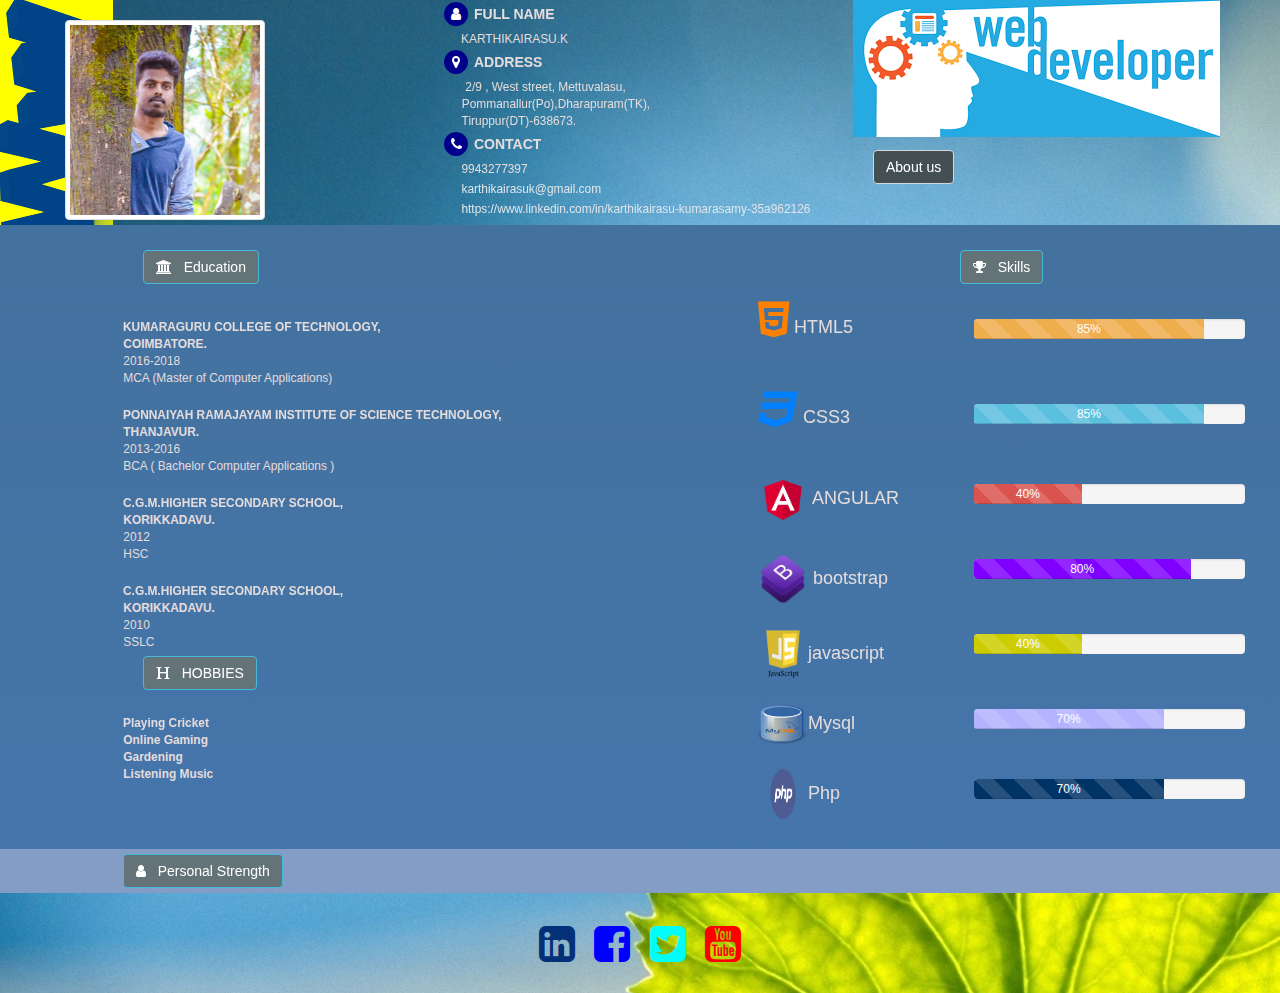
==== index.html @ b7d02fbd "Update index.html" ====
<html>
  <head>
    <meta name="viewport" content="width=device-width, initial-scale=1">
      <title>Resume</title>
	<link href="assets/css/bootstrap.css"  rel="stylesheet">
	<link href="assets/css/font-awesome.css" rel="stylesheet">
	<link href="assets/css/hover.css" rel="stylesheet">
	<script src="./assets/js/jquery.min.js"></script>
	<script src="./assets/js/bootstrap.js"></script>
	<style>
	.background-img{
	    background-image: url(assets/images/5.jpg);
		background-repeat:no-repeat;
		max-height:auto;
	}
	.ab{
	  background-image:url(.jpg);
	}
	.middle{
	   background-image:linear-gradient(to right, rgba(109, 179, 242, .6), rgba(109, 179, 242, .6)), url(assets/images/middle.jpg);
	}
	.top{
	background-image:url(assets/images/top.jpg);
	}
	#hover:hover
	{
	color: red;
	
	}
	.back{
	background-image:url(assets/images/web.jpg);
	height:200px;
	background-repeat:no-repeat;
	}

	 #footer{
	   background-image:url(assets/images/top1.jpg);
	height:100px;
	background-repeat:no-repeat;
	  }
	.hvr-back-pulse {
  display: inline-block;
  vertical-align: middle;
  -webkit-transform: perspective(1px) translateZ(0);
  transform: perspective(1px) translateZ(0);
  box-shadow: 0 0 1px transparent;
  position: relative;
  -webkit-transition-property: color;
  transition-property: color;
  -webkit-transition-duration: 0.5s;
  transition-duration: 0.5s;
  }
     
	 .hvr-back-pulse {
  display: inline-block;
  vertical-align: middle;
  -webkit-transform: perspective(1px) translateZ(0);
  transform: perspective(1px) translateZ(0);
  box-shadow: 0 0 1px transparent;
  overflow: hidden;
  -webkit-transition-duration: 0.5s;
  transition-duration: 0.5s;
  -webkit-transition-property: color, background-color;
  transition-property: color, background-color;
}
.hvr-back-pulse:hover, .hvr-back-pulse:focus, .hvr-back-pulse:active {
  -webkit-animation-name: hvr-back-pulse;
  animation-name: hvr-back-pulse;
  -webkit-animation-duration: 1s;
  animation-duration: 1s;
  -webkit-animation-delay: 0.5s;
  animation-delay: 0.5s;
  -webkit-animation-timing-function: linear;
  animation-timing-function: linear;
  -webkit-animation-iteration-count: infinite;
  animation-iteration-count: infinite;
  background-color: #dcf140;
  background-color: #4ad7e0;
  color: white;
}
     .hvr-underline-from-left {
  display: inline-block;
  vertical-align: middle;
  -webkit-transform: perspective(1px) translateZ(0);
  transform: perspective(1px) translateZ(0);
  box-shadow: 0 0 1px transparent;
  position: relative;
  overflow: hidden;
}
.hvr-underline-from-left:before {
  content: "";
  position: absolute;
  z-index: -1;
  left: 0;
  right: 100%;
  bottom: 0;
  background: #2098D1;
  height: 4px;
  -webkit-transition-property: right;
  transition-property: right;
  -webkit-transition-duration: 0.3s;
  transition-duration: 0.3s;
  -webkit-transition-timing-function: ease-out;
  transition-timing-function: ease-out;
}
.hvr-underline-from-left:hover:before, .hvr-underline-from-left:focus:before, .hvr-underline-from-left:active:before {
  right: 0;
}

.icon-background5 
{
color: darkblue;
}
		  
.icon-image {
    color: white;
}
	</style>
  </head>
   <body  style="color: #e4dcdc;">
     <div class="container-fluid">
	   <div class="row " >
	       <div class="col-sm-12 top " style="background-color: darkgrey;" >
		   <div class="row">

		   <div class="col-sm-4 background-img" >
		   
		    <img src="assets/images/m3.jpg" class="img-thumbnail" style="max-width:200px;height:200px; margin: 20px 0px 5px 50px;">
		   </div>
	          <div class="col-sm-4" style="padding-left:30px">
			  <div class="row "id="hover">
			 <span class="fa-stack fa-1x">
                  <i class="fa fa-circle fa-stack-2x icon-background5"></i>
                  <i class="fa fa-user fa-stack-1x icon-image"></i>
                  </span> <b class="hvr-back-pulse" id="hover">FULL NAME</b>
			     <br>&nbsp;&nbsp;&nbsp;&nbsp;&nbsp;<small id="hover">KARTHIKAIRASU.K</small>
				 </div>
				  <div class="row hvr-back-pulse " id="hover">
				  <span class="fa-stack fa-1x">
                  <i class="fa fa-circle fa-stack-2x icon-background5"></i>
                  <i class="fa fa-map-marker fa-stack-1x icon-image"></i>
                  </span>
				    <b class="hvr-back-pulse" id="hover">ADDRESS</b>
			     <br>&nbsp;&nbsp;&nbsp;&nbsp;&nbsp;
				 <small id="hover">2/9 , West street, Mettuvalasu, <br> 
				 &nbsp;&nbsp;&nbsp;&nbsp;&nbsp; Pommanallur(Po),Dharapuram(TK), <br>
				&nbsp;&nbsp; &nbsp;&nbsp; Tiruppur(DT)-638673. </small>
				 </div>
				 
				 <div class="row hvr-back-pulse">
				  <span class="fa-stack fa-1x">
                  <i class="fa fa-circle fa-stack-2x icon-background5"></i>
                  <i class="fa fa-phone fa-stack-1x icon-image"></i>
                  </span>
				  <b class="hvr-back-pulse"  id="hover">CONTACT</b>
			     <br>&nbsp;&nbsp;&nbsp;&nbsp;&nbsp;<small id="hover">9943277397</small><br>
				     &nbsp;&nbsp;&nbsp;&nbsp; <small><a href="#" style="color: #dfe5ea;">karthikairasuk@gmail.com</a></small><br>
				     &nbsp;&nbsp;&nbsp;&nbsp; <small><a href="https://www.linkedin.com/in/karthikairasu-k-35a962126/" style="color: #dfe5ea;">https://www.linkedin.com/in/karthikairasu-kumarasamy-35a962126</a></small>
				 </div>
				 
				 </div>
				 
			  
			  
			    <div class="col-sm-4 back">
				<button type="button" class="btn btn-info hvr-Underline-From-Left"  data-toggle="modal" data-target="#myabout" style="background-color: #434f52; margin-top: 150px;border-color: #d5d7d8;">About us</button><br>
				<p></p>
				</div>
				
		   </div>
		   </div>
	    </div>		   
	   
		      <div class="row middle" style="margin-top:  0px; padding:20px;"> 
			  
		
					<div class="col-sm-1"></div>
					<div class="col-sm-6">
					  <button type="button" class="btn btn-info hvr-Underline-From-Left" style="background-color: #647377;"
			   data-toggle="modal" data-target="#myeducation"><i class="fa fa-university"></i>&nbsp;&nbsp;&nbsp;Education</button>
			   
			       
				      
        <!-----------------education modal--------------------->
        <div class="modal fade" id="myeducation" role="dialog" >
				   <div class="modal-dialog" style="height: auto;width: auto;">
				      <div class="modal-content" style="background-color: silver;">
				          <div class="modal-header">
						  <button type="button" class="close" data-dismiss="modal">&times;</button>
				           <div class="modal-title"><b style="color:  darkviolet;">Education</b></div>
				          </div>
				      <div class="modal-body"style="overflow: auto;">
					  <table class="table table-bordered" style="color:blue;">
					  <thead>
					       <th>S.No</th>
					       <th>Course</th>
					       <th>Institution</th>
					       <th>University</th>
					       <th>Year Of Passing</th>
						   <th>Percentage Of Marks</th>
					  </thead>
					   <tbody>
					       <tr>
						     <td>1.</td>
						     <td>MCA(Master Of Computer Application)</td>
						     <td>Kumaraguru College of Technology,Coimbatore.</td>
						     <td>Anna University</td>
						     <td>2016-2018</td>
						     <td>83.2%</td>
						   
						   </tr>
						   
						   <tr>
						     <td>2.</td>
						     <td>BCA (Bachelor Of Computer application)</td>
						     <td>Ponnaiyah Ramajayam Institute Of Science And Technology,Thanjavur.</td>
						     <td>Prist University</td>
						     <td>2013-2016</td>
						     <td>82.22%</td>
						   
						   </tr>
						   
						   <tr>
						     <td>3.</td>
						     <td>H.S.S</td>
						     <td>C.G.M. Higher Secondary School, Korikkadavu.</td>
						     <td>State Board of secondary education</td>
						     <td>March 2012</td>
						     <td>76.33%</td>
						   
						   </tr>
						   
						     <tr>
						     <td>4.</td>
						     <td>X Std</td>
						     <td>C.G.M. Higher Secondary School, Korikkadavu.</td>
						     <td>State Board</td>
						     <td>March 2010</td>
						     <td>81.6%</td>
						   
						   </tr>
					   
					   </tbody>
					  
					  </table>
				      
					   
	
				       </div>
					   
					   <div class="modal-footer">
					   <button type="button" class="btn btn-danger" data-dismiss="modal">Close</button>
					   </div>
				     </div>
				    </div>
					</div> 
             <!---------------------------close--------------------->  
			   
			         <div class="row " style="margin-top: 30px;">
					 <small class="hvr-back-pulse"><b id="hover">KUMARAGURU COLLEGE OF TECHNOLOGY,</b></small><br>
                            <small><b>COIMBATORE.</b> </small>	<br>				 
							<small>2016-2018</small><br>						  
					        <small>MCA (Master of Computer Applications)</small> <br>
							</div>
							<br>
					<div class="row">
					      <small class="hvr-back-pulse"><b id="hover">PONNAIYAH RAMAJAYAM INSTITUTE OF SCIENCE TECHNOLOGY,</b></small><br>
                            <small><b>THANJAVUR.</b> </small>	<br>				 
							<small>2013-2016</small><br>						  
					        <small>BCA ( Bachelor Computer Applications )</small> <br>
					
					</div>	
                   <br>
					 <div class="row">
					      <small class="hvr-back-pulse"><b id="hover">C.G.M.HIGHER SECONDARY SCHOOL,</b></small><br>
                            <small><b>KORIKKADAVU.</b> </small>	<br>				 
							<small>2012</small><br>						  
					        <small>HSC</small> <br>
					
					</div>	
					<br>
					<div class="row">
					      <small class="hvr-back-pulse"><b id="hover">C.G.M.HIGHER SECONDARY SCHOOL,</b></small><br>
                            <small><b>KORIKKADAVU.</b> </small>	<br>				 
							<small>2010</small><br>						  
					        <small>SSLC</small> <br>
					
					</div>	
					
					<button type="button" class="btn btn-info hvr-Underline-From-Left" style="background-color: #647377;"
			   data-toggle="modal" data-target="#myhobby"><i class="fa fa-header"></i>&nbsp;&nbsp;&nbsp;HOBBIES</button>
			   
			   <div class="row">
					      <small class="hvr-back-pulse" style="margin-top:20px;"><b>Playing Cricket</b></small><br>
                            <small><b>Online Gaming</b></small>	<br>				 
							<small><b>Gardening</b></small><br>						  
					        <small><b>Listening Music</b></small> <br>
					
					</div>	
							
					</div>
                 					
			  <div class="col-sm-5">
			  
			  <center><button type="button" class="btn btn-info hvr-Underline-From-Left" style="background-color: #647377;"data-toggle="modal" 
			  data-target="#myskills"><i class="fa fa-trophy"></i>&nbsp;&nbsp;&nbsp;Skills</button></center>
			  <div class="row">
			  <div class="col-sm-5">
			  <h4 class="hvr-back-pulse"><i class="fa fa-html5 " style="font-size:40px;color: #ff8000;"></i> HTML5</h4>
			  <br>
			  </div>
			  <div class="col-sm-7">
			  <div class="progress" style="margin-top: 30px;">
			    <div class="progress-bar progress-bar-warning progress-bar-striped active" role="progressbar" aria-valuenow="85"
			    aria-valuemin="0" aria-valuemax="100" style="width:85%">
				85%
			    </div>
                </div>
				<br>
			     </div>
			    </div>
				
				<div class="row">
				<div class="col-sm-5">
				<h4 class="hvr-back-pulse"><i class="fa fa-css3" style="font-size:40px;color: #0080ff;"></i> CSS3</h4>
			  <br>
				</div>
				<div class="col-sm-7">
					<div class="progress" style="margin-top: 25px;">
			    <div class="progress-bar progress-bar-info progress-bar-striped active" role="progressbar" aria-valuenow="85"
			    aria-valuemin="0" aria-valuemax="100" style="width:85%">
				85%
			    </div>
                </div>
				
				<br>
				</div>
				</div>
				
				
				<div class="row">
				<div class="col-sm-5">
				 <h4 class="hvr-back-pulse"><img src="assets/images/a.jpg" height="50px" width="50px" style="font-size:40px;color: blueviolet;"></i> ANGULAR</h4>
			  <br>
				</div>
				<div class="col-sm-7">
				<div class="progress" style="margin-top: 20px;">
			    <div class="progress-bar progress-bar-danger progress-bar-striped active" role="progressbar" aria-valuenow="40"
			    aria-valuemin="0" aria-valuemax="100" style="width:40%;">
				40%
			    </div>
                </div>
				
				<br>
				</div>
				</div>
								
				

				
				<div class="row">
				<div class="col-sm-5">
				<h4 class="hvr-back-pulse"><img src="assets/images/b.jpg" height="50px" width="50px" style="font-size:40px;color: blueviolet;"></i> bootstrap</h4>
			  <br>
				</div>
				<div class="col-sm-7">
				<div class="progress" style="margin-top: 15px;">
			    <div class="progress-bar progress-bar-primary progress-bar-striped active" role="progressbar" aria-valuenow="80"
			    aria-valuemin="0" aria-valuemax="100" style="width:80%; background-color:#8000ff;">
				80%
			    </div>
                </div>
				
				<br>
				</div>
				</div>
				
				
				<div class="row">
				<div class="col-sm-5">
				<h4 class="hvr-back-pulse"><img src="assets/images/javascript.jpg" height="50px" width="50px" style="font-size:40px;color: blueviolet;"></i>javascript</h4>
			  </div>
				
				<div class="col-sm-7">
				<div class="progress" style="margin-top: 15px;">
			    <div class="progress-bar progress-bar-success progress-bar-striped active" role="progressbar" aria-valuenow="40"
			    aria-valuemin="0" aria-valuemax="100" style="width:40%; background-color: #cccc00;">
				40%
			    </div>
                </div>
			    </div>
				</div>
				
				<div class="row">
				<div class="col-sm-5">
				<h4 class="hvr-back-pulse"><img src="assets/images/mysql.jpg" height="50px" width="50px" style="font-size:40px;color: blueviolet;"></i>Mysql</h4>
			  </div>
				
				<div class="col-sm-7">
				<div class="progress" style="margin-top: 20px;">
			    <div class="progress-bar progress-bar-success progress-bar-striped active" role="progressbar" aria-valuenow="70"
			    aria-valuemin="0" aria-valuemax="100" style="width:70%; background-color:#b3b3ff;">
				70%
			    </div>
                </div>
			    </div>
				</div>
				
				<div class="row">
				<div class="col-sm-5">
				<h4 class="hvr-back-pulse"><img src="assets/images/php.png" height="50px" width="50px" style="font-size:40px;color: blueviolet;"></i>Php</h4>
			  </div>
				
				<div class="col-sm-7">
				<div class="progress" style="margin-top: 20px;">
			    <div class="progress-bar progress-bar-success progress-bar-striped active" role="progressbar" aria-valuenow="70"
			    aria-valuemin="0" aria-valuemax="100" style="width:70%; background-color:#003366;">
				70%
			    </div>
                </div>
			    </div>
				</div>
				
				
			  
		  	  </div>
			
		</div>
		    
			                  <div class="row" style="background-color:#839dc6;">
							  
								<div class="col-sm-1"></div>&nbsp;&nbsp;&nbsp;<button type="button" class="btn btn-info hvr-Underline-From-Left" style="background-color: #647377;"
			                   data-toggle="collapse" data-target="#myper"><i class="fa fa-user"></i>&nbsp;&nbsp;&nbsp;Personal Strength</button> </h4>
					             
								  
							   <div id="myper" class="panel-collapse collapse">
							   <div class="col-sm-2"></div>
								<div class="col-sm-4" style="color:white;">
								<p>self confidence</p>
								<p>positive attitude</p>
								<p>good listener</p>
								<p>hard working</p>
								<p>reliability</p>
								</div>
					              <div class="col-sm-2"></div>
								 </div>
								 
						  </div>
								
								
							
			   
			 </div>
			 
		 <div class="row " id="footer">
			  <div class="col-sm-12 text-center" style="margin-top: 30px;">
			  <a href="https://in.linkedin.com/in/karthikairasu-kumarasamy-35a962126"><i class="fa fa-linkedin-square fa-3x" style="color:#033077"></i></a>&nbsp;&nbsp;&nbsp;&nbsp;
			  <a href="https://www.facebook.com/karthick.kumarasamy.7"><i class="fa fa-facebook-square fa-3x" style="color:blue"></i></a>&nbsp;&nbsp;&nbsp;&nbsp;
			   <a href="https://twitter.com/karthikairasu"><i class="fa fa-twitter-square fa-3x" style="color:#02fcf8"></i></a>&nbsp;&nbsp;&nbsp;&nbsp;
			   <a href="https://www.youtube.com/"><i class="fa fa-youtube-square fa-3x" style="color:red"></i></a>
			  </div>
			  
			  </div>
	 </div>
   </body>
</html>

       
	    <div class="modal fade" id="myabout" role="dialog" >
				   <div class="modal-dialog">
				      <div class="modal-content ab">
				          <div class="modal-header">
						  <button type="button" class="close" data-dismiss="modal">&times;</button>
				           <div class="modal-title"><b style="color:  darkviolet;">About Us</b></div>
				          </div>
				      <div class="modal-body" style="color:blue;">
				       <p >web developer</p>
					   <div class="row">
					    <div class="col-sm-6">
						<img src="assets/images/about.jpg" height="300px" width="300px">
						</div>
						 <div class="col-sm-6">
						  <div class="row form-group">
						   <div class="col-sm-4"><label>Name</label></div>
						   <div class="col-sm-8">
						    <input type="text" class="form-control" placeholder="karthikairasu" readonly>
						   </div>
						  </div>
						  
						  <div class="row form-group">
						   <div class="col-sm-4"><label>Mobile</label></div>
						   <div class="col-sm-8">
						    <input type="text" class="form-control" placeholder="9943277397" readonly>
						   </div>
						  </div>
						  
						  <div class="row form-group">
						   <div class="col-sm-4"><label>Email</label></div>
						   <div class="col-sm-8">
						    <input type="email" class="form-control" placeholder="karthikairasuk@gmail.com" readonly>
						   </div>
						  </div>
						  
						  <!--<div class="row form-group text-center">
						  
						   <div class="col-sm-12">
						   <button class="btn btn-success" type="button">Submit</button>
						   </div>
						  </div>-->
						 
						 </div>
					   </div>
				       </div>
					   
					   <div class="modal-footer">
					   <button type="button" class="btn btn-danger" data-dismiss="modal">Close</button>
					   </div>
				     </div>
				    </div>
					</div> 
        
		
        <!-----------------skills modal--------------------->
        <div class="modal fade" id="myskills" role="dialog" >
				   <div class="modal-dialog" style="min-height: auto;min-width: auto;">
				      <div class="modal-content" style="background-color: silver;">
				          <div class="modal-header">
						  <button type="button" class="close" data-dismiss="modal">&times;</button>
				           <div class="modal-title"><b style="color:  darkviolet;">My Skills</b></div>
				          </div>
				      <div class="modal-body" style="color:blue;">
				       <p><b style="color: black;">Areas of Interest &nbsp;&nbsp; :</b> &nbsp;&nbsp;&nbsp; &nbsp;<label><i>Web development</i></label></p> 
						<p><b style="color:black;">Programming and <br>Script Languages &nbsp; :</b>  &nbsp;&nbsp;&nbsp;<label><i>HTML,CSS,Bootstrap,Angular,
						Javascript,MySql,Php</i></label></p>
				       </div>
					   
					   <div class="modal-footer">
					   <button type="button" class="btn btn-danger" data-dismiss="modal">Close</button>
					   </div>
				     </div>
				    </div>
					</div> 
             <!---------------------------close--------------------->  
			 
			    <!-----------------hobbies modal--------------------->
        <div class="modal fade" id="myhobby" role="dialog" >
				   <div class="modal-dialog" style="min-height: auto;min-width: auto;">
				      <div class="modal-content" style="background-color: silver;">
				          <div class="modal-header">
						  <button type="button" class="close" data-dismiss="modal">&times;</button>
				           <div class="modal-title"><b style="color:  darkviolet;">Hobbies</b></div>
				          </div>
				      <div class="modal-body" style="color:blue;">
				        <p>&nbsp;Playing Cricket</p>
				        <p>&nbsp;Online Gaming</p>
				        <p>&nbsp;Gardening</p>
				        <p>&nbsp;Listening Music</p>
				       </div>
					   
					   <div class="modal-footer">
					   <button type="button" class="btn btn-danger" data-dismiss="modal">Close</button>
					   </div>
				     </div>
				    </div>
					</div> 
             <!---------------------------close--------------------->
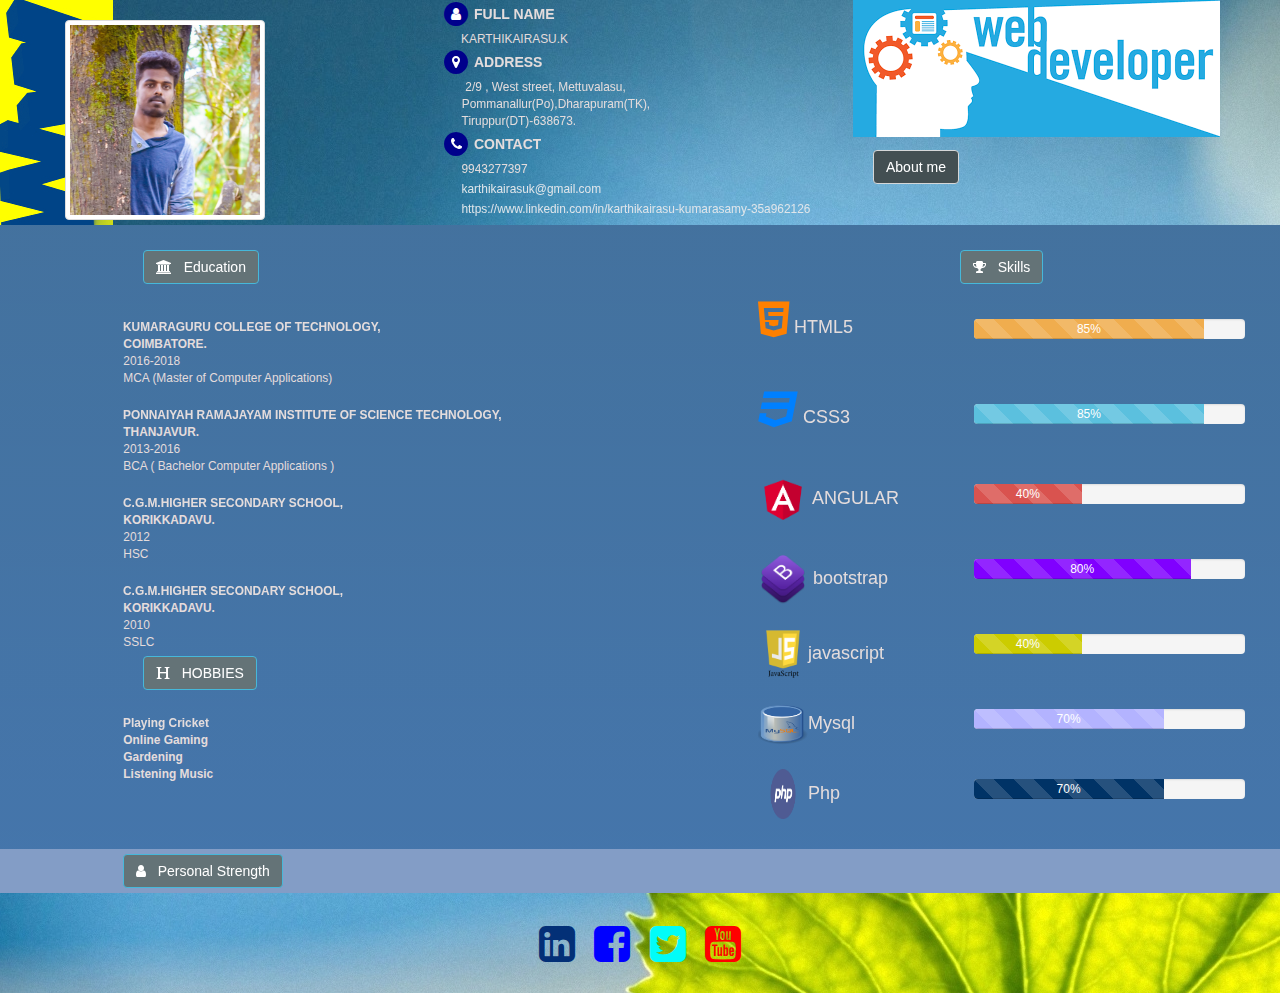
==== commit 8d1794dd: "change to about me" ====
--- a/index.html
+++ b/index.html
@@ -163,7 +163,7 @@
 			  
 			  
 			    <div class="col-sm-4 back">
-				<button type="button" class="btn btn-info hvr-Underline-From-Left"  data-toggle="modal" data-target="#myabout" style="background-color: #434f52; margin-top: 150px;border-color: #d5d7d8;">About us</button><br>
+				<button type="button" class="btn btn-info hvr-Underline-From-Left"  data-toggle="modal" data-target="#myabout" style="background-color: #434f52; margin-top: 150px;border-color: #d5d7d8;">About me</button><br>
 				<p></p>
 				</div>
 				
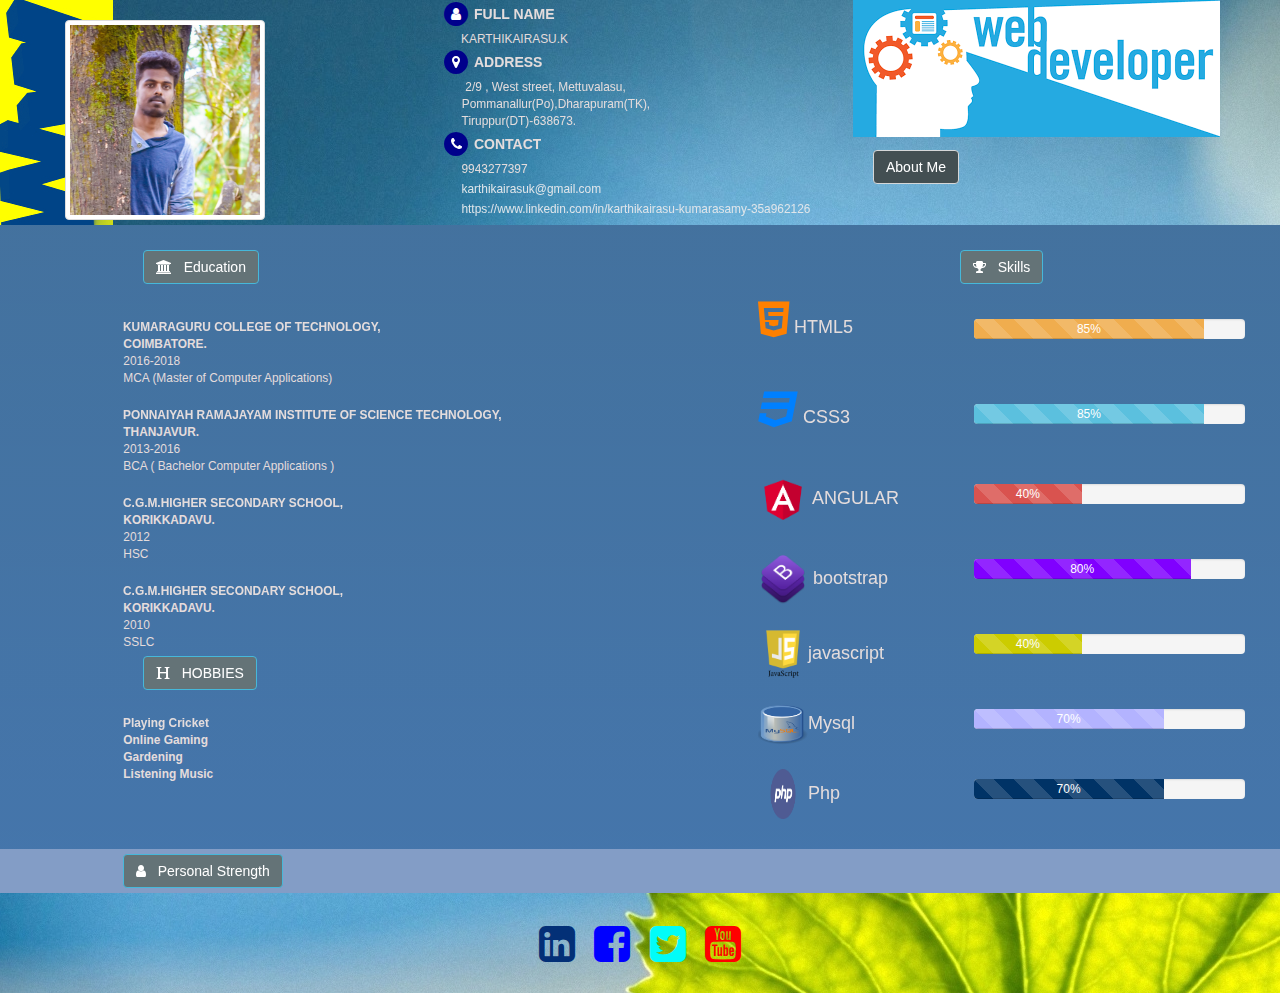
==== commit 035fe490: "change image full screen option" ====
--- a/index.html
+++ b/index.html
@@ -124,9 +124,10 @@
 		   <div class="row">
 
 		   <div class="col-sm-4 background-img" >
-		   
+		    <a href="assets/images/m3.jpg" height="100%" width="100%">
 		    <img src="assets/images/m3.jpg" class="img-thumbnail" style="max-width:200px;height:200px; margin: 20px 0px 5px 50px;">
-		   </div>
+		     </a>
+	            </div>
 	          <div class="col-sm-4" style="padding-left:30px">
 			  <div class="row "id="hover">
 			 <span class="fa-stack fa-1x">
@@ -163,7 +164,7 @@
 			  
 			  
 			    <div class="col-sm-4 back">
-				<button type="button" class="btn btn-info hvr-Underline-From-Left"  data-toggle="modal" data-target="#myabout" style="background-color: #434f52; margin-top: 150px;border-color: #d5d7d8;">About me</button><br>
+				<button type="button" class="btn btn-info hvr-Underline-From-Left"  data-toggle="modal" data-target="#myabout" style="background-color: #434f52; margin-top: 150px;border-color: #d5d7d8;">About Me</button><br>
 				<p></p>
 				</div>
 				
@@ -471,7 +472,7 @@
 				      <div class="modal-content ab">
 				          <div class="modal-header">
 						  <button type="button" class="close" data-dismiss="modal">&times;</button>
-				           <div class="modal-title"><b style="color:  darkviolet;">About Us</b></div>
+				           <div class="modal-title"><b style="color:  darkviolet;">About Me</b></div>
 				          </div>
 				      <div class="modal-body" style="color:blue;">
 				       <p >web developer</p>
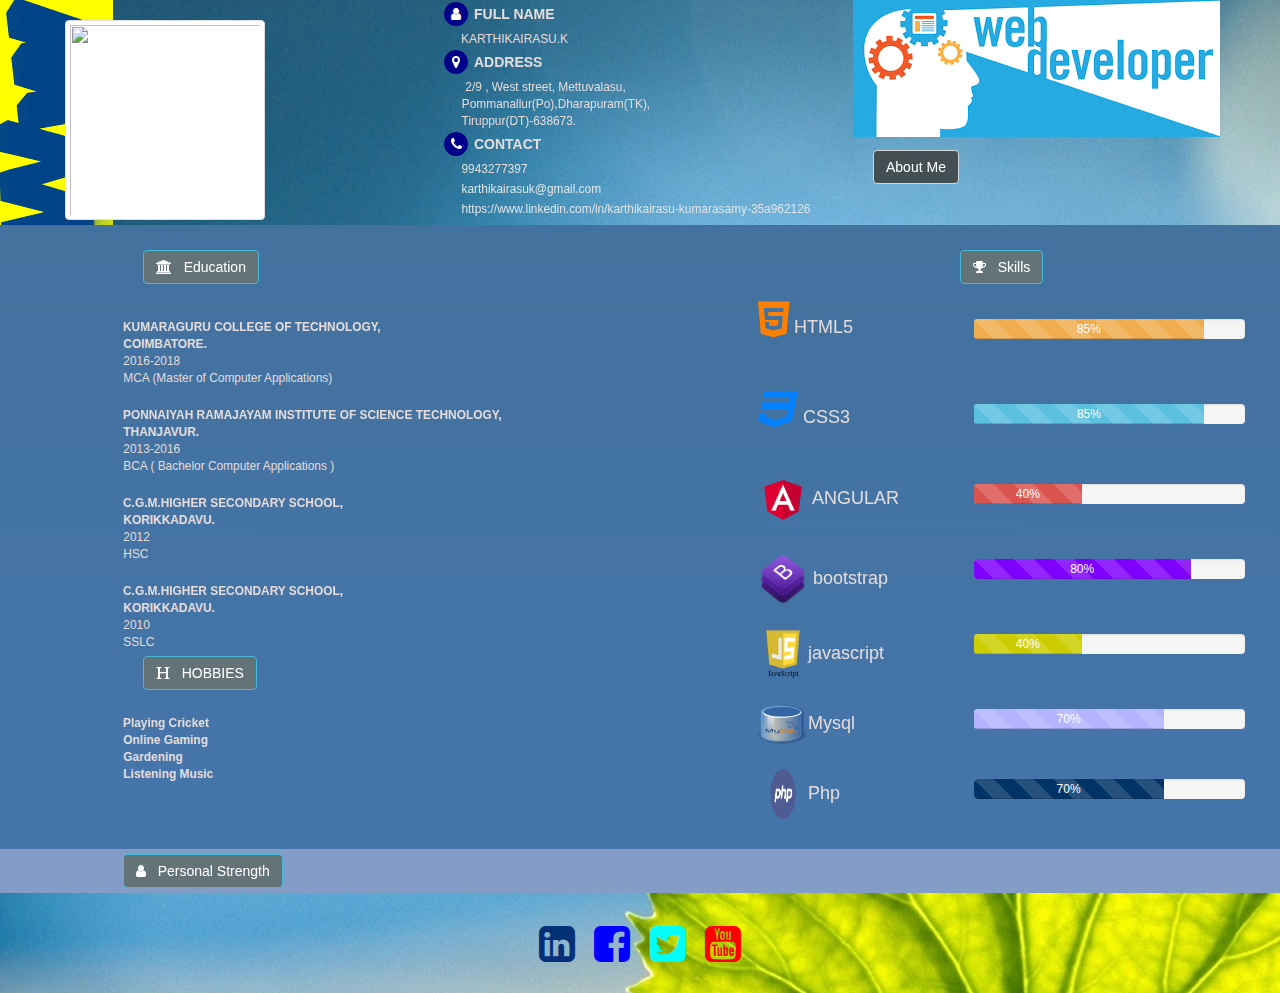
==== commit c0f7f72d: "change photo" ====
--- a/index.html
+++ b/index.html
@@ -125,7 +125,7 @@
 
 		   <div class="col-sm-4 background-img" >
 		    <a href="assets/images/m3.jpg" height="100%" width="100%">
-		    <img src="assets/images/m3.jpg" class="img-thumbnail" style="max-width:200px;height:200px; margin: 20px 0px 5px 50px;">
+		    <img src="assets/images/m4.jpg" class="img-thumbnail" style="max-width:200px;height:200px; margin: 20px 0px 5px 50px;">
 		     </a>
 	            </div>
 	          <div class="col-sm-4" style="padding-left:30px">
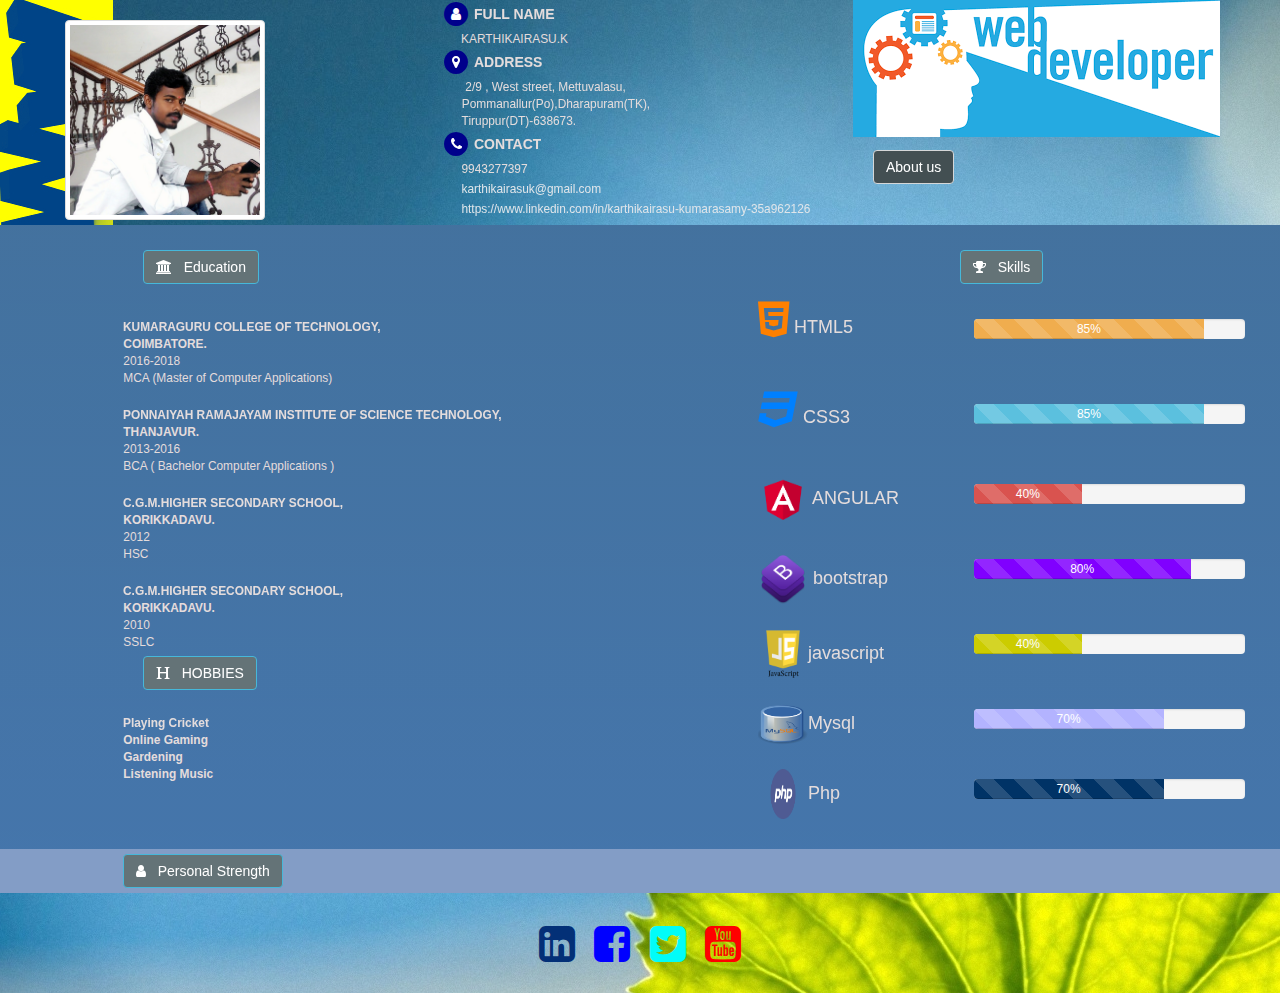
==== commit 39fb38d1: "image push" ====
--- a/index.html
+++ b/index.html
@@ -124,10 +124,9 @@
 		   <div class="row">
 
 		   <div class="col-sm-4 background-img" >
-		    <a href="assets/images/m3.jpg" height="100%" width="100%">
+		   
 		    <img src="assets/images/m4.jpg" class="img-thumbnail" style="max-width:200px;height:200px; margin: 20px 0px 5px 50px;">
-		     </a>
-	            </div>
+		   </div>
 	          <div class="col-sm-4" style="padding-left:30px">
 			  <div class="row "id="hover">
 			 <span class="fa-stack fa-1x">
@@ -156,7 +155,7 @@
 				  <b class="hvr-back-pulse"  id="hover">CONTACT</b>
 			     <br>&nbsp;&nbsp;&nbsp;&nbsp;&nbsp;<small id="hover">9943277397</small><br>
 				     &nbsp;&nbsp;&nbsp;&nbsp; <small><a href="#" style="color: #dfe5ea;">karthikairasuk@gmail.com</a></small><br>
-				     &nbsp;&nbsp;&nbsp;&nbsp; <small><a href="https://www.linkedin.com/in/karthikairasu-k-35a962126/" style="color: #dfe5ea;">https://www.linkedin.com/in/karthikairasu-kumarasamy-35a962126</a></small>
+				     &nbsp;&nbsp;&nbsp;&nbsp; <small><a href="#" style="color: #dfe5ea;">https://www.linkedin.com/in/karthikairasu-kumarasamy-35a962126</a></small>
 				 </div>
 				 
 				 </div>
@@ -164,7 +163,7 @@
 			  
 			  
 			    <div class="col-sm-4 back">
-				<button type="button" class="btn btn-info hvr-Underline-From-Left"  data-toggle="modal" data-target="#myabout" style="background-color: #434f52; margin-top: 150px;border-color: #d5d7d8;">About Me</button><br>
+				<button type="button" class="btn btn-info hvr-Underline-From-Left"  data-toggle="modal" data-target="#myabout" style="background-color: #434f52; margin-top: 150px;border-color: #d5d7d8;">About us</button><br>
 				<p></p>
 				</div>
 				
@@ -472,7 +471,7 @@
 				      <div class="modal-content ab">
 				          <div class="modal-header">
 						  <button type="button" class="close" data-dismiss="modal">&times;</button>
-				           <div class="modal-title"><b style="color:  darkviolet;">About Me</b></div>
+				           <div class="modal-title"><b style="color:  darkviolet;">About Us</b></div>
 				          </div>
 				      <div class="modal-body" style="color:blue;">
 				       <p >web developer</p>
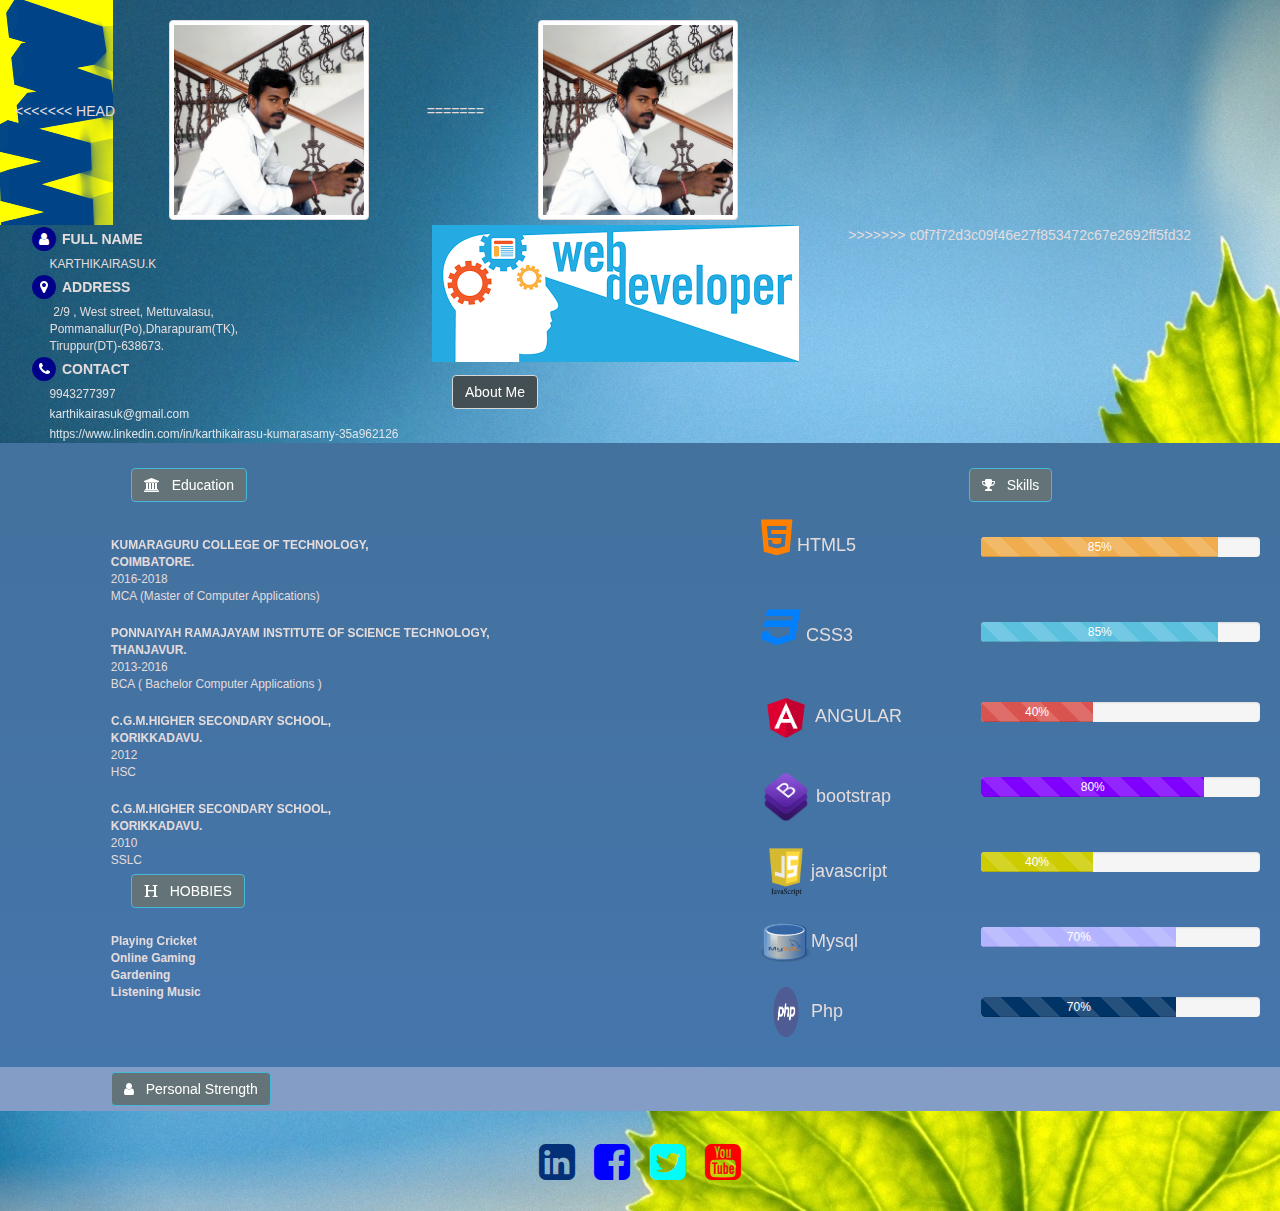
==== commit b233d111: "Merge branch 'master' of https://github.com/karthikairasu/resume.github.io" ====
--- a/index.html
+++ b/index.html
@@ -124,9 +124,16 @@
 		   <div class="row">
 
 		   <div class="col-sm-4 background-img" >
+<<<<<<< HEAD
 		   
 		    <img src="assets/images/m4.jpg" class="img-thumbnail" style="max-width:200px;height:200px; margin: 20px 0px 5px 50px;">
 		   </div>
+=======
+		    <a href="assets/images/m3.jpg" height="100%" width="100%">
+		    <img src="assets/images/m4.jpg" class="img-thumbnail" style="max-width:200px;height:200px; margin: 20px 0px 5px 50px;">
+		     </a>
+	            </div>
+>>>>>>> c0f7f72d3c09f46e27f853472c67e2692ff5fd32
 	          <div class="col-sm-4" style="padding-left:30px">
 			  <div class="row "id="hover">
 			 <span class="fa-stack fa-1x">
@@ -155,7 +162,7 @@
 				  <b class="hvr-back-pulse"  id="hover">CONTACT</b>
 			     <br>&nbsp;&nbsp;&nbsp;&nbsp;&nbsp;<small id="hover">9943277397</small><br>
 				     &nbsp;&nbsp;&nbsp;&nbsp; <small><a href="#" style="color: #dfe5ea;">karthikairasuk@gmail.com</a></small><br>
-				     &nbsp;&nbsp;&nbsp;&nbsp; <small><a href="#" style="color: #dfe5ea;">https://www.linkedin.com/in/karthikairasu-kumarasamy-35a962126</a></small>
+				     &nbsp;&nbsp;&nbsp;&nbsp; <small><a href="https://www.linkedin.com/in/karthikairasu-k-35a962126/" style="color: #dfe5ea;">https://www.linkedin.com/in/karthikairasu-kumarasamy-35a962126</a></small>
 				 </div>
 				 
 				 </div>
@@ -163,7 +170,7 @@
 			  
 			  
 			    <div class="col-sm-4 back">
-				<button type="button" class="btn btn-info hvr-Underline-From-Left"  data-toggle="modal" data-target="#myabout" style="background-color: #434f52; margin-top: 150px;border-color: #d5d7d8;">About us</button><br>
+				<button type="button" class="btn btn-info hvr-Underline-From-Left"  data-toggle="modal" data-target="#myabout" style="background-color: #434f52; margin-top: 150px;border-color: #d5d7d8;">About Me</button><br>
 				<p></p>
 				</div>
 				
@@ -471,7 +478,7 @@
 				      <div class="modal-content ab">
 				          <div class="modal-header">
 						  <button type="button" class="close" data-dismiss="modal">&times;</button>
-				           <div class="modal-title"><b style="color:  darkviolet;">About Us</b></div>
+				           <div class="modal-title"><b style="color:  darkviolet;">About Me</b></div>
 				          </div>
 				      <div class="modal-body" style="color:blue;">
 				       <p >web developer</p>
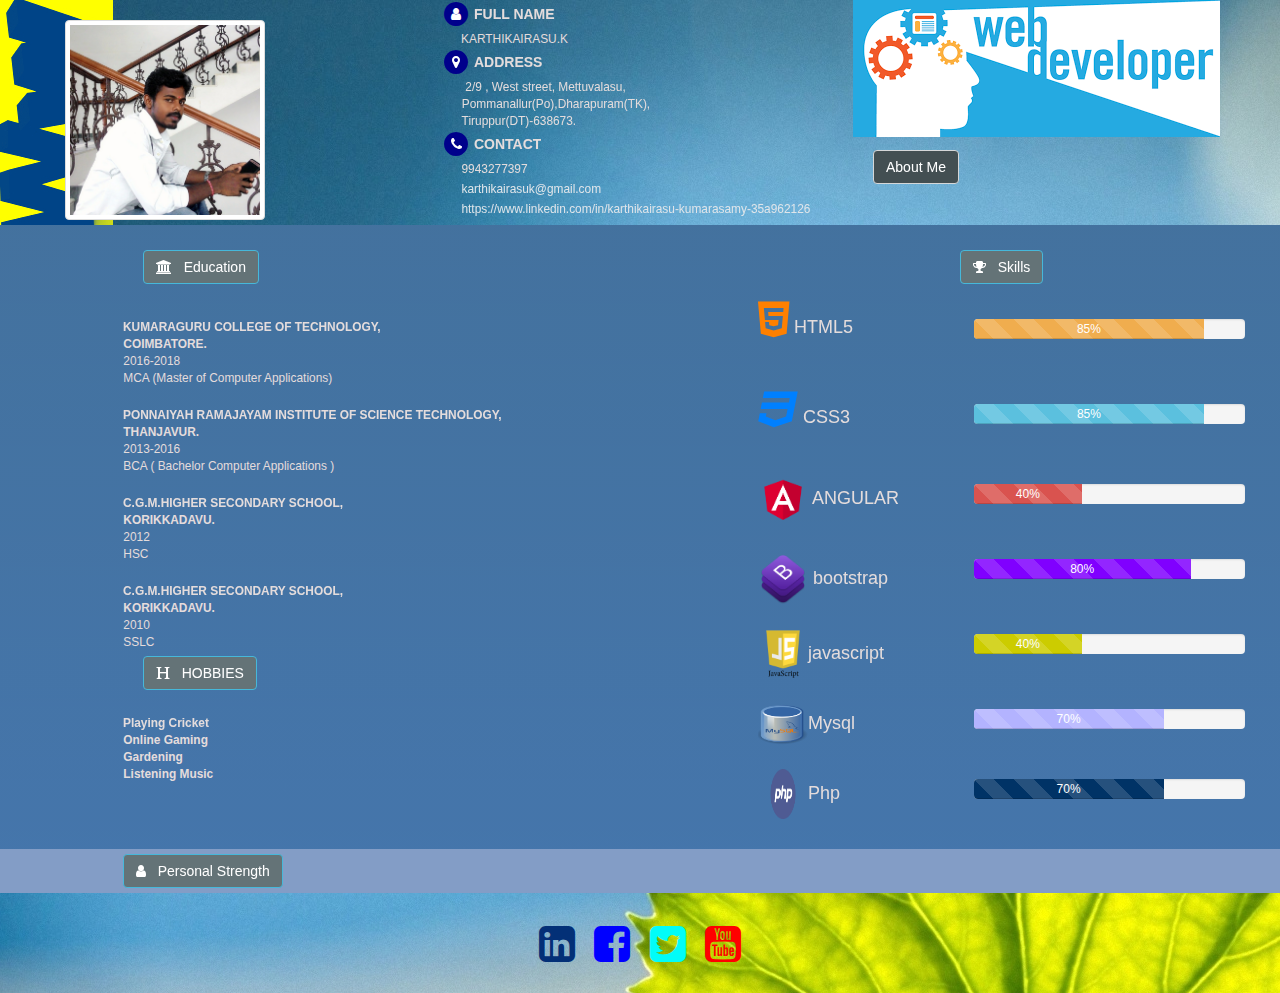
==== commit c41613d7: "new" ====
--- a/index.html
+++ b/index.html
@@ -124,16 +124,10 @@
 		   <div class="row">
 
 		   <div class="col-sm-4 background-img" >
-<<<<<<< HEAD
-		   
-		    <img src="assets/images/m4.jpg" class="img-thumbnail" style="max-width:200px;height:200px; margin: 20px 0px 5px 50px;">
-		   </div>
-=======
 		    <a href="assets/images/m3.jpg" height="100%" width="100%">
 		    <img src="assets/images/m4.jpg" class="img-thumbnail" style="max-width:200px;height:200px; margin: 20px 0px 5px 50px;">
 		     </a>
 	            </div>
->>>>>>> c0f7f72d3c09f46e27f853472c67e2692ff5fd32
 	          <div class="col-sm-4" style="padding-left:30px">
 			  <div class="row "id="hover">
 			 <span class="fa-stack fa-1x">
